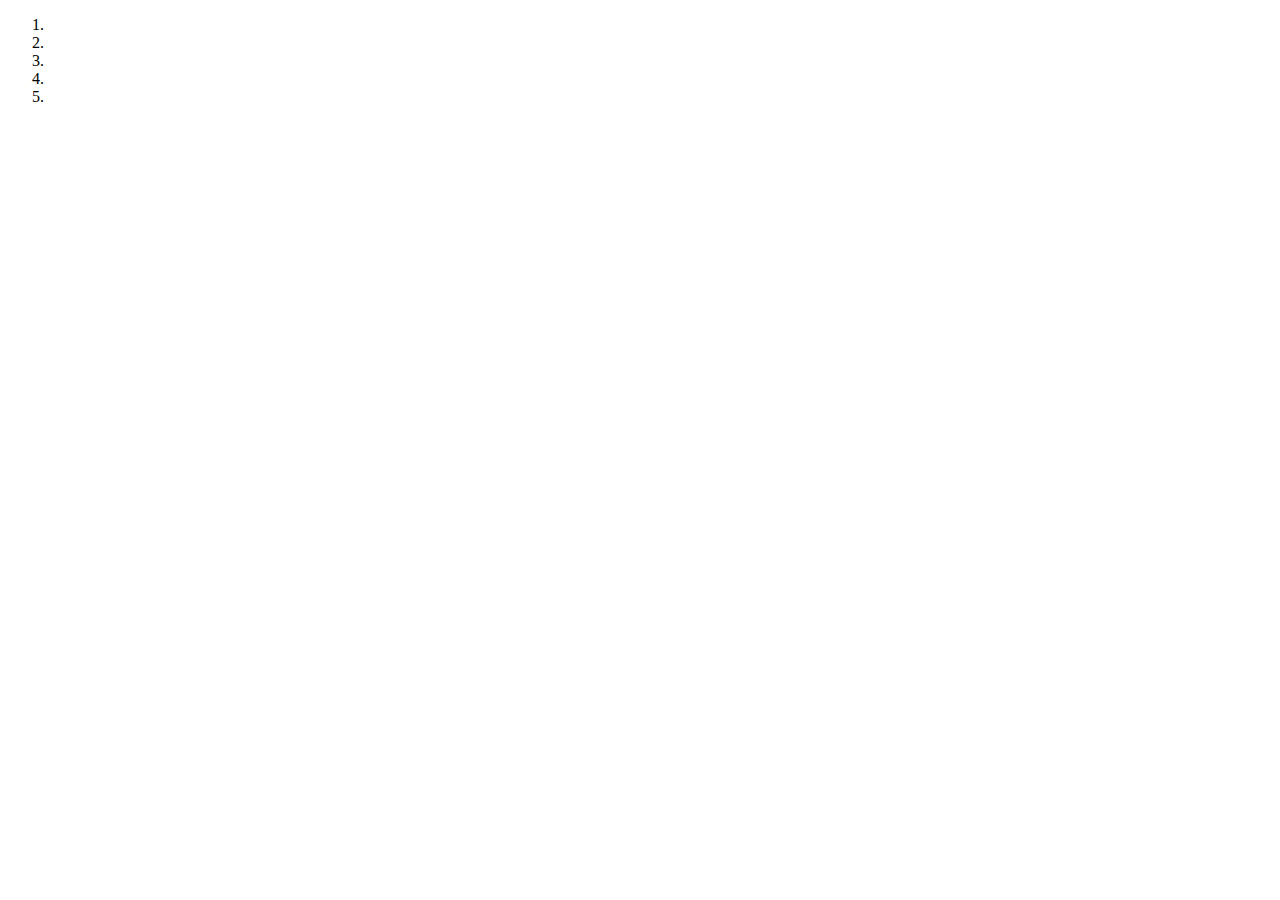
==== jquery.html @ 7aa64dff "fetch" ====
<!DOCTYPE html>
<html lang="en">
<head>
    <meta charset="UTF-8">
    <meta http-equiv="X-UA-Compatible" content="IE=edge">
    <meta name="viewport" content="width=device-width, initial-scale=1.0">
    <title>Document</title>
</head>
<body>
    <div>
        <ol>
            <li></li>
            <li></li>
            <li></li>
            <li></li>
            <li></li>
        </ol>
    </div>
    <script src="https://code.jquery.com/jquery-3.5.0.js"></script>
    <script src="assets/js/jquery.js"></script>
</body>
</html>
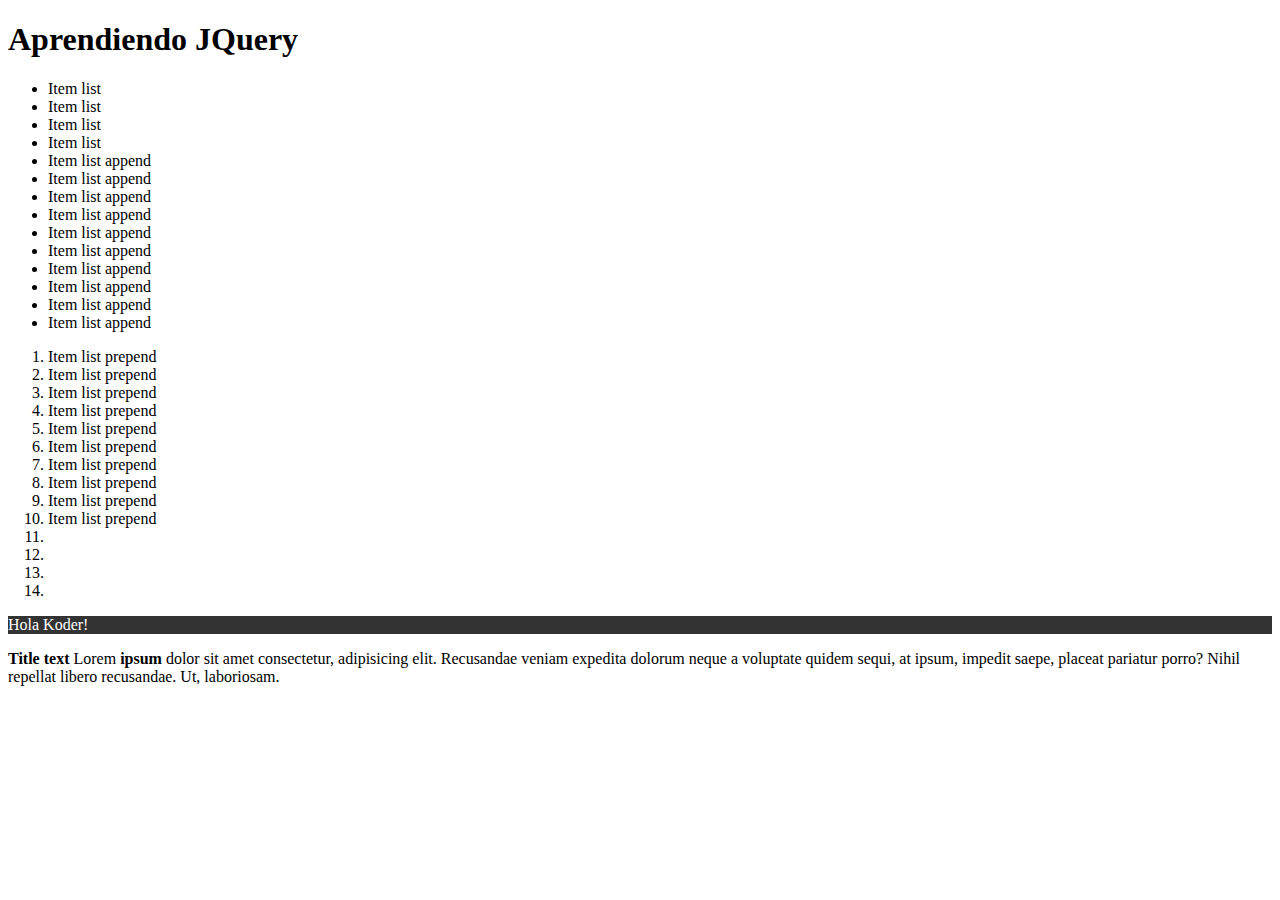
==== commit 70377236: "homework100%" ====
--- a/jquery.html
+++ b/jquery.html
@@ -7,15 +7,30 @@
     <title>Document</title>
 </head>
 <body>
-    <div>
-        <ol>
-            <li></li>
-            <li></li>
-            <li></li>
-            <li></li>
-            <li></li>
-        </ol>
-    </div>
+  <ul>
+      <li>Item list</li>
+      <li>Item list</li>
+      <li>Item list</li>
+      <li>Item list</li>
+  </ul>
+  <ol>
+      <li></li>
+      <li></li>
+      <li></li>
+      <li></li>
+  </ol>
+  <div class="content">
+
+  </div>
+
+  <div class="container" style="display: none">
+      <div class="inner__container">
+          <p class="text__container">
+            Lorem <strong>ipsum</strong> dolor sit amet consectetur, adipisicing elit. Recusandae veniam expedita dolorum neque a voluptate quidem sequi, at ipsum, impedit saepe, placeat pariatur porro? Nihil repellat libero recusandae. Ut, laboriosam.
+          </p>
+      </div>
+  </div>
+
     <script src="https://code.jquery.com/jquery-3.5.0.js"></script>
     <script src="assets/js/jquery.js"></script>
 </body>
